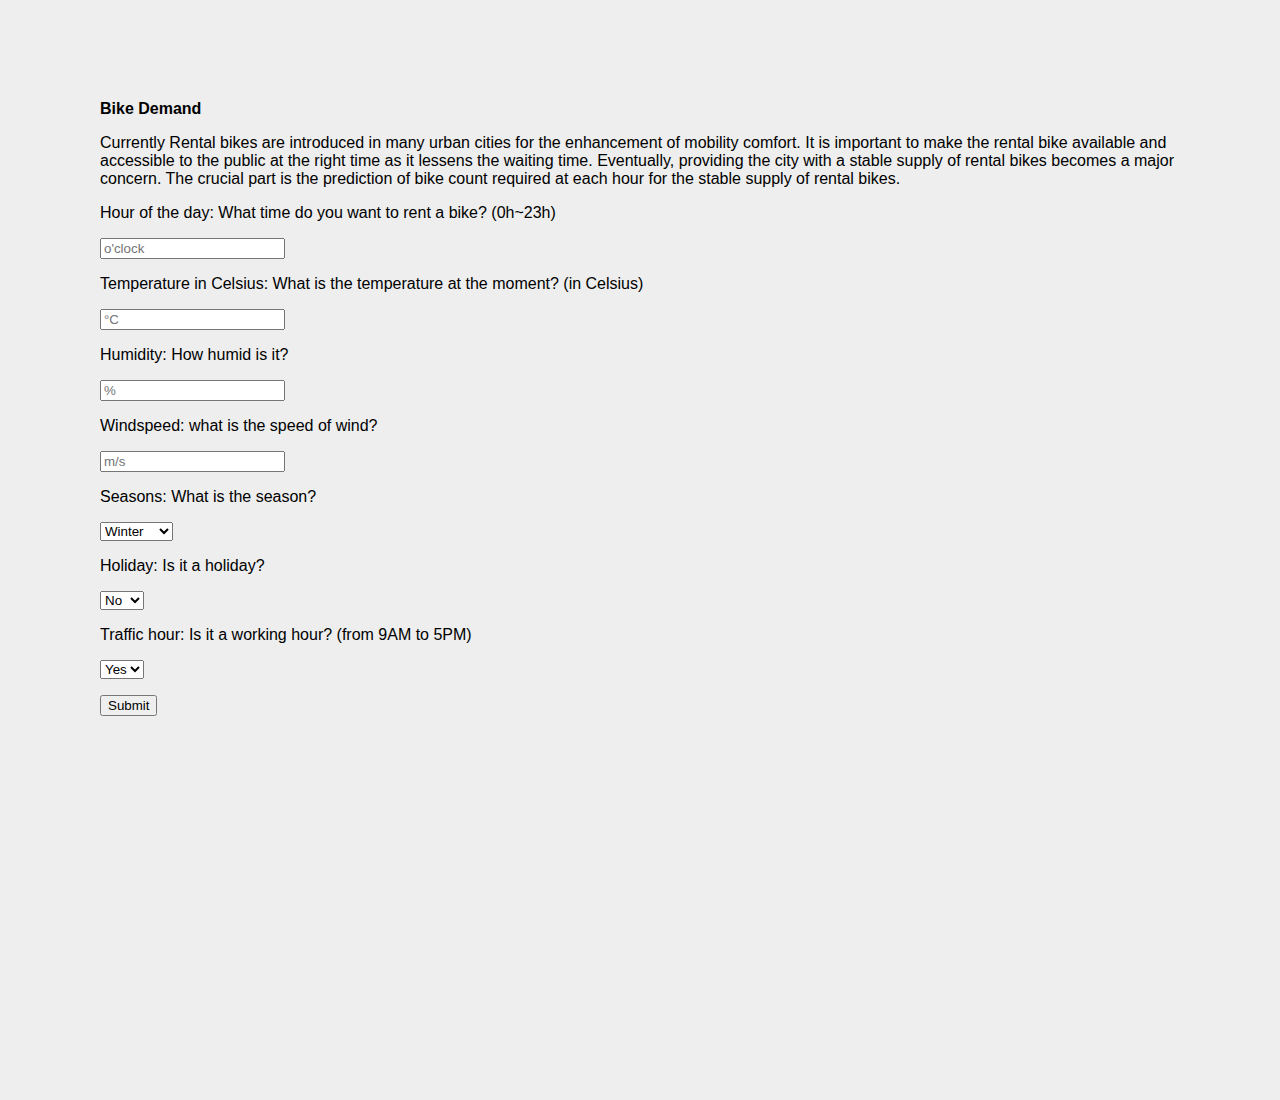
==== Oefentoets_Template/index.html @ f52ba13a "Add files via upload" ====
<!DOCTYPE html>
<html lang="en">

<head>
  <meta charset="UTF-8">
  <meta name="viewport" content="width=device-width, initial-scale=1.0">
  <link rel="stylesheet" href="styleIndex.css">


  <title>Bike Demand</title>
</head>

<body class="classIndex">
  <form action="prediction.html" method="GET">
    <p><b>Bike Demand</b></p>
    <p> Currently Rental bikes are introduced in many urban cities for the enhancement of mobility comfort. It is
      important to make the rental bike available and accessible to the public at the right time as it lessens the
      waiting time. Eventually, providing the city with a stable supply of rental bikes becomes a major concern. The
      crucial part is the prediction of bike count required at each hour for the stable supply of rental bikes.</p>
    <p>
      <label for="day">Hour of the day: What time do you want to rent a bike? (0h~23h)</label></p>
    <p><input type="text" id="day" name="day" placeholder="o'clock"></p>
    <p>
      <label for="tmp">Temperature in Celsius: What is the temperature at the moment? (in Celsius)</label></p>
    <p><input type="text" id="tmp" name="tmp" placeholder="°C">
    </p>
    <p>
      <label for="hmd">Humidity: How humid is it?</label></p>
    <p><input type="text" id="hmd" name="hmd" placeholder="%">
    </p>

    <p>
      <label for="wind">Windspeed: what is the speed of wind?</label></p>
    <p><input type="text" id="wind" name="wind" placeholder="m/s">
    </p>
    <p>
      <label for="ssn">Seasons: What is the season?</label></p>
    <select id="ssn" name="ssn">
      <option value="1">Winter</option>
      <option value="2">Spring</option>
      <option value="3">Summer</option>
      <option value="4">Autumn</option>
    </select>
    <p><label for="hld">Holiday: Is it a holiday?</label>
    </p><select id="hld" name="hld">
      <option value="0">No</option>
      <option value="1">Yes</option>
    </select>
    </p>
    <p>
      <label for="fcd">Traffic hour: Is it a working hour? (from 9AM to 5PM)</label></p>
    <p><select id="fcd" name="fcd">
        <option value="1">Yes</option>
        <option value="0">No</option>
      </select></p>
    <p>
      <input type="submit" id="sub" value="Submit">
      </input></p>
  </form>
</body>

</html>
---- Oefentoets_Template/styleIndex.css ----
html {
    box-sizing: border-box;
  }
  *, *:before, *:after {
    box-sizing: inherit;
  }
body {
    margin: 0;
    padding: 10;
    min-height: 100vh;
  }
  /* Hieronder mag je eigen CSS code */
 body {  
    margin:100px;
    font-family: 'Open Sans', sans-serif;
    background-color: #EEEEEE;
    }
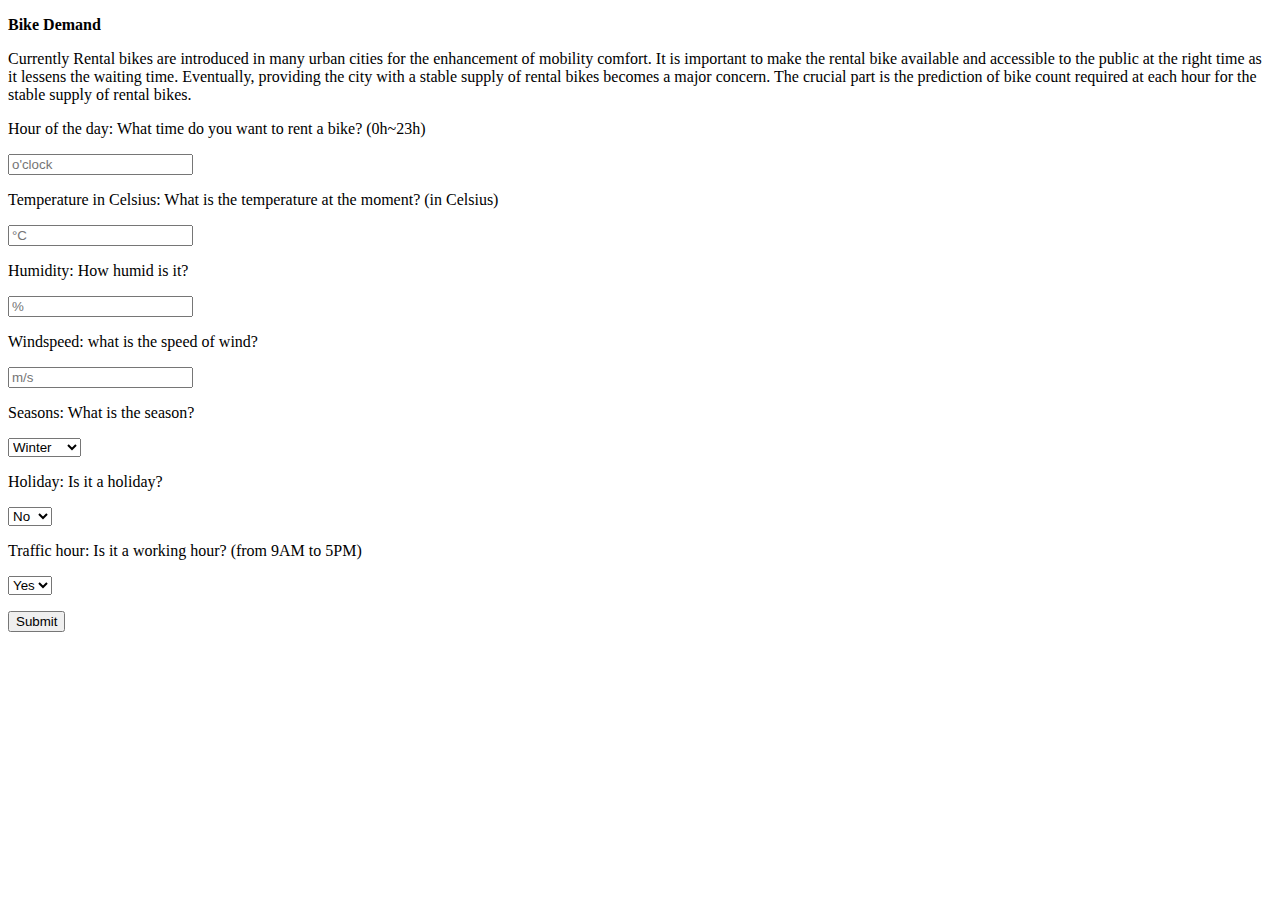
==== commit 7d597373: "Update index.html" ====
--- a/Oefentoets_Template/index.html
+++ b/Oefentoets_Template/index.html
@@ -18,45 +18,45 @@
       waiting time. Eventually, providing the city with a stable supply of rental bikes becomes a major concern. The
       crucial part is the prediction of bike count required at each hour for the stable supply of rental bikes.</p>
     <p>
-      <label for="day">Hour of the day: What time do you want to rent a bike? (0h~23h)</label></p>
-    <p><input type="text" id="day" name="day" placeholder="o'clock"></p>
+      Hour of the day: What time do you want to rent a bike? (0h~23h)</p>
+    <p><input type="text" name="day" placeholder="o'clock"></p>
     <p>
-      <label for="tmp">Temperature in Celsius: What is the temperature at the moment? (in Celsius)</label></p>
-    <p><input type="text" id="tmp" name="tmp" placeholder="°C">
+      Temperature in Celsius: What is the temperature at the moment? (in Celsius)</p>
+    <p><input type="text" name="tmp" placeholder="°C">
     </p>
     <p>
-      <label for="hmd">Humidity: How humid is it?</label></p>
-    <p><input type="text" id="hmd" name="hmd" placeholder="%">
+      Humidity: How humid is it?</p>
+    <p><input type="text" name="hmd" placeholder="%">
     </p>
 
     <p>
-      <label for="wind">Windspeed: what is the speed of wind?</label></p>
-    <p><input type="text" id="wind" name="wind" placeholder="m/s">
+      Windspeed: what is the speed of wind?</p>
+    <p><input type="text" name="wind" placeholder="m/s">
     </p>
     <p>
-      <label for="ssn">Seasons: What is the season?</label></p>
-    <select id="ssn" name="ssn">
+      Seasons: What is the season?</p>
+    <select name="ssn">
       <option value="1">Winter</option>
       <option value="2">Spring</option>
       <option value="3">Summer</option>
       <option value="4">Autumn</option>
     </select>
-    <p><label for="hld">Holiday: Is it a holiday?</label>
-    </p><select id="hld" name="hld">
+    <p>Holiday: Is it a holiday?
+    </p><select name="hld">
       <option value="0">No</option>
       <option value="1">Yes</option>
     </select>
     </p>
     <p>
-      <label for="fcd">Traffic hour: Is it a working hour? (from 9AM to 5PM)</label></p>
-    <p><select id="fcd" name="fcd">
+      Traffic hour: Is it a working hour? (from 9AM to 5PM)</p>
+    <p><select name="fcd">
         <option value="1">Yes</option>
         <option value="0">No</option>
       </select></p>
     <p>
-      <input type="submit" id="sub" value="Submit">
+      <input type="submit" value="Submit">
       </input></p>
   </form>
 </body>
 
-</html>+</html>
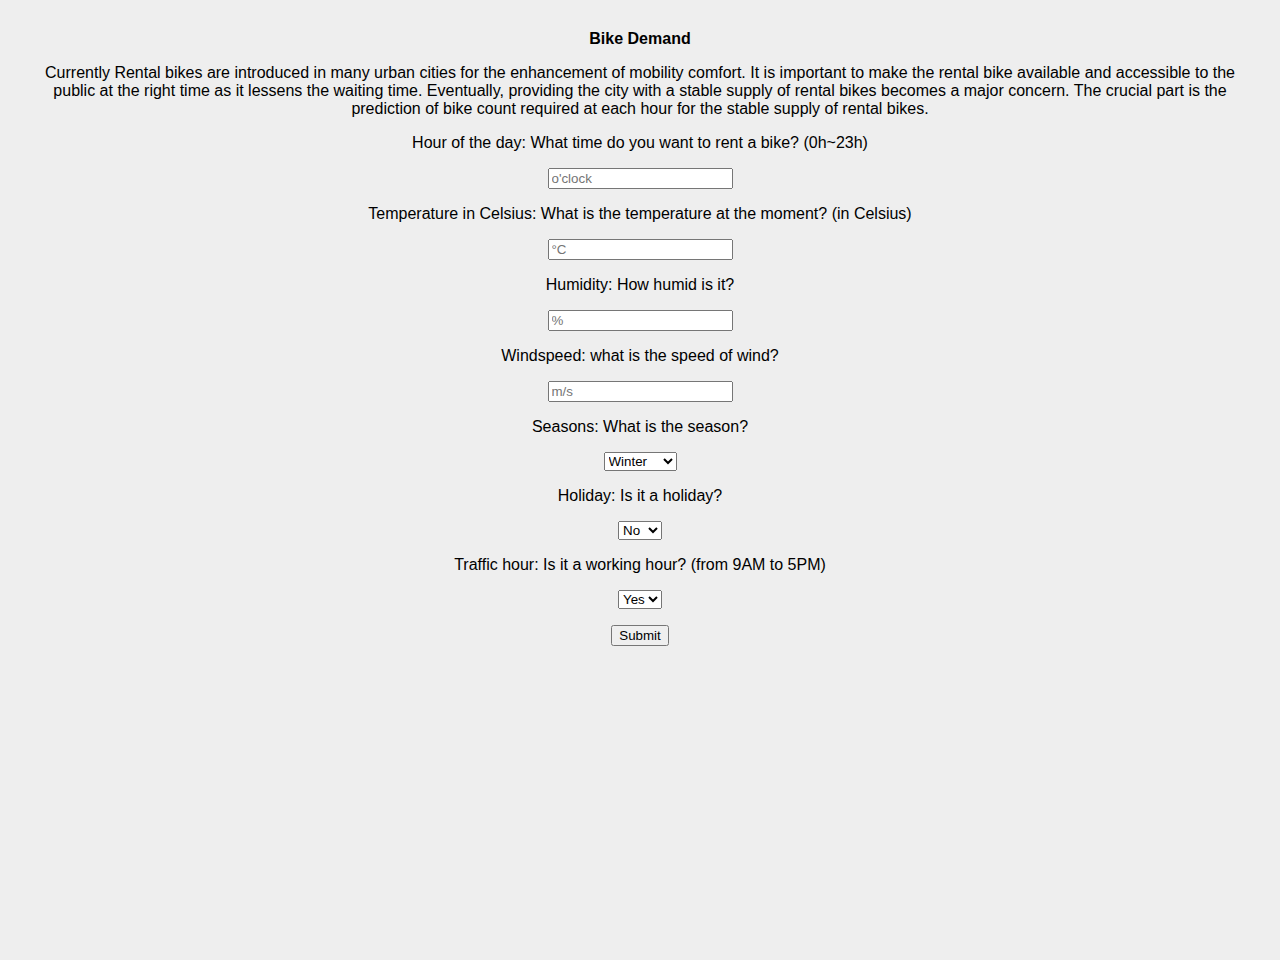
==== commit 74fcf3f3: "Update index.html" ====
--- a/Oefentoets_Template/index.html
+++ b/Oefentoets_Template/index.html
@@ -4,13 +4,13 @@
 <head>
   <meta charset="UTF-8">
   <meta name="viewport" content="width=device-width, initial-scale=1.0">
-  <link rel="stylesheet" href="styleIndex.css">
+  <link rel="stylesheet" href="style.css">
 
 
   <title>Bike Demand</title>
 </head>
 
-<body class="classIndex">
+<body id="bodyIndex">
   <form action="prediction.html" method="GET">
     <p><b>Bike Demand</b></p>
     <p> Currently Rental bikes are introduced in many urban cities for the enhancement of mobility comfort. It is
--- a/Oefentoets_Template/style.css
+++ b/Oefentoets_Template/style.css
@@ -0,0 +1,60 @@
+html {
+    box-sizing: border-box;
+  }
+  *, *:before, *:after {
+    box-sizing: inherit;
+  }
+body {
+    margin: 0;
+    padding: 10;
+    min-height: 100vh;
+  }
+  /* Hieronder mag je eigen CSS code */
+body {  
+  display: grid;
+  text-align: center;
+  font-family: 'Open Sans', sans-serif;
+  background-color: #EEEEEE;
+
+  }
+
+#bodyIndex{
+  display: block;
+    margin: 30px;
+}
+
+.hidden {
+  display: none;
+}
+#title {
+    background-color: #a3a1a179;
+
+  }
+  #graph{
+    background-color:yellowgreen;
+
+  }
+  #description {
+    background-color: #6088a879;
+
+  }
+  #text {
+    background-color: #ffae0079;
+
+  }
+ #sliderBox{
+    position:relative;
+    border: 3px solid black;
+    margin: 50px auto auto auto;
+    width:56px;
+    height:600px;
+   }
+#slider{
+  position: absolute;
+  background-color: tomato;
+  bottom: 0;
+  left:0;
+  width: 50px;
+  height: 1px;
+  } 
+
